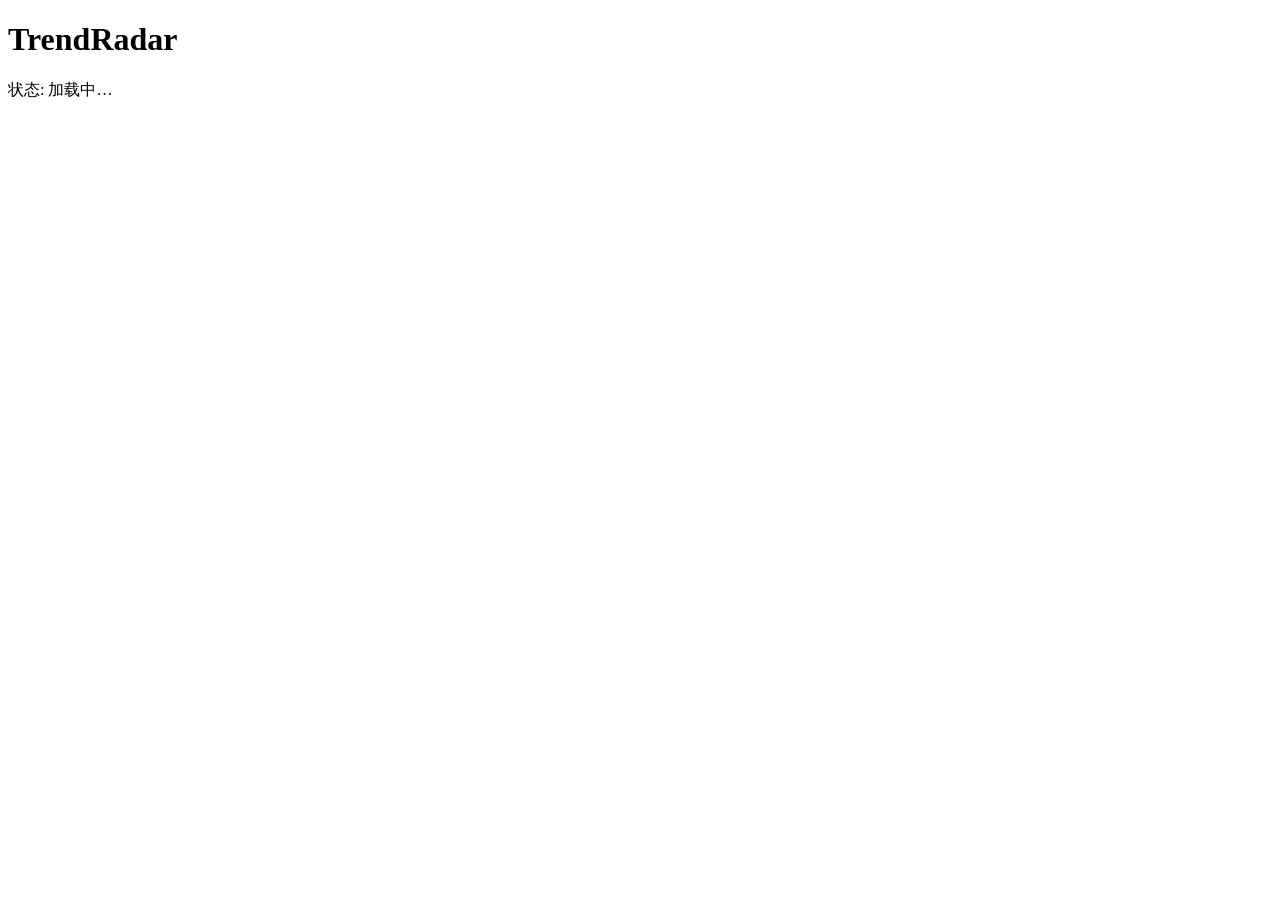
==== trendradar/desktop/webui/index.html @ ba71b17f "feat(desktop): add DesktopApp orchestrator, FastAPI server and /api/system/* - DesktopApp lifecycle " ====
<!doctype html>
<html lang="zh-CN">
<head>
  <meta charset="utf-8" />
  <title>TrendRadar</title>
  <link rel="stylesheet" href="/static/assets/styles.css" />
</head>
<body>
  <main id="app">
    <h1>TrendRadar</h1>
    <p>状态: <span id="status">加载中…</span></p>
  </main>
  <script src="/static/assets/app.js"></script>
</body>
</html>
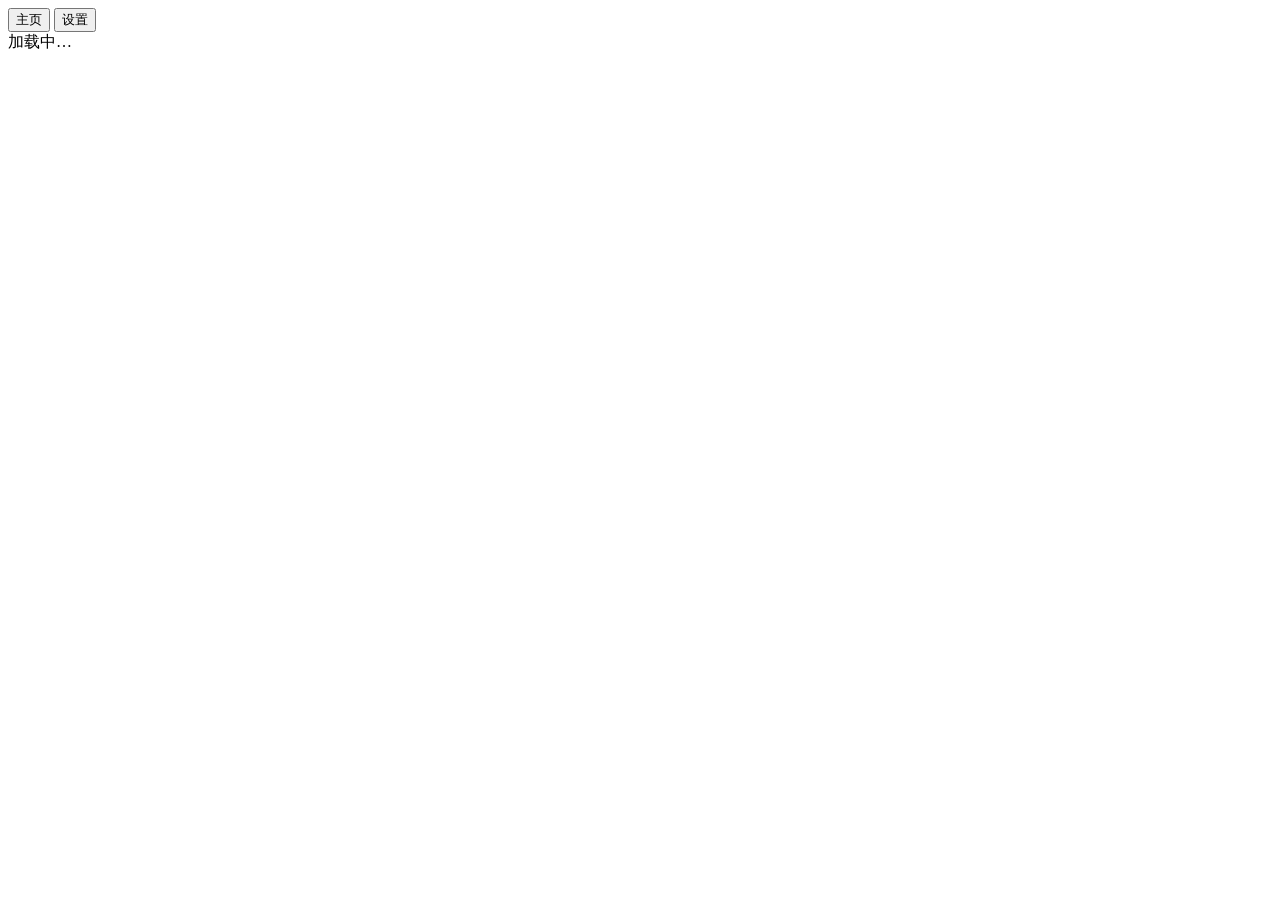
==== commit 933bd214: "feat(desktop): add WebUI shell, wizard, home and settings tabs" ====
--- a/trendradar/desktop/webui/index.html
+++ b/trendradar/desktop/webui/index.html
@@ -6,10 +6,12 @@
   <link rel="stylesheet" href="/static/assets/styles.css" />
 </head>
 <body>
-  <main id="app">
-    <h1>TrendRadar</h1>
-    <p>状态: <span id="status">加载中…</span></p>
-  </main>
+  <nav>
+    <button data-tab="home">主页</button>
+    <button data-tab="settings">设置</button>
+    <span id="version"></span>
+  </nav>
+  <main id="content">加载中…</main>
   <script src="/static/assets/app.js"></script>
 </body>
 </html>
